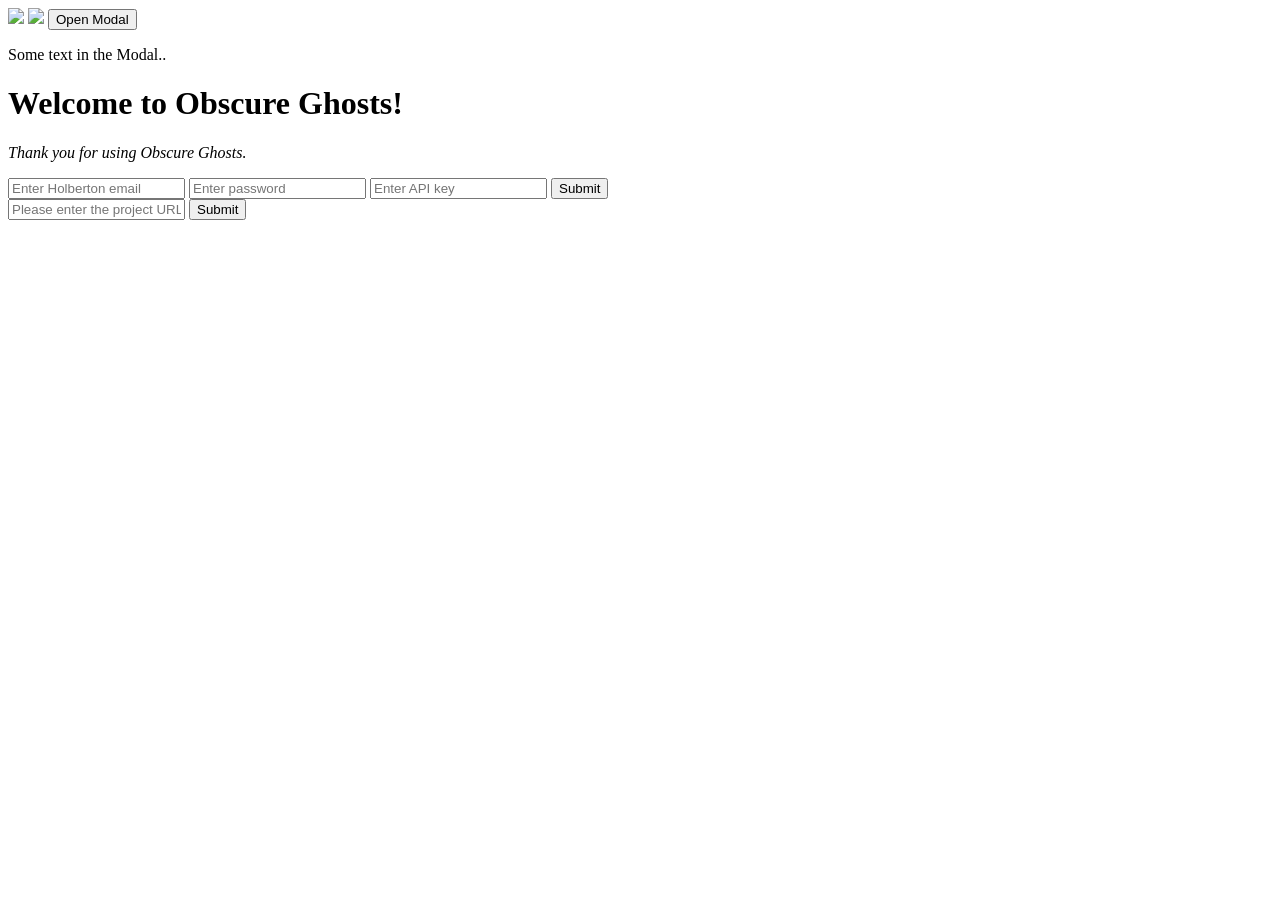
==== templates/index.html @ 326e7772 "Merge branch 'master' of https://www.github.com/maybe-william/obscure_ghosts" ====
<!DOCTYPE html>
<html>
<head>
<title>Welcome to Obscure Ghosts!</title>
<link rel="stylesheet" href="./static/styles/font/stylesheet.css">
<link rel="stylesheet" href="./static/styles/common.css">
<link rel="stylesheet" href="./static/styles/header.css">
<link rel="stylesheet" href="./static/styles/footer.css">
<link rel="stylesheet" href="./static/styles/fades.css">
<script src="https://ajax.googleapis.com/ajax/libs/jquery/3.4.1/jquery.min.js"></script>
<script src="./static/scripts/ghosts.js"></script>
<script src="./static/scripts/modal.js"></script>
</head>
<body>
  <img src="./static/images/deathscreen.png" class="fadeinlose">
  <img src="./static/images/victoryscreen.png" class="fadeinlose">
  <!-- Trigger/Open The Modal -->
  <button id="myBtn">Open Modal</button>

  <!-- The Modal -->
  <div id="myModal" class="modal">

    <!-- Modal content -->
    <div class="modal-content">
      <!-- <span class="close">&times;</span> -->
      <p>Some text in the Modal..</p>
    </div>

  </div>
  <h1>Welcome to Obscure Ghosts!</h1>


  <p><em>Thank you for using Obscure Ghosts.</em></p>

  <input id="email" placeholder="Enter Holberton email">
  <input id="passwd" type="password" placeholder="Enter password">
  <input id="apiKey" placeholder="Enter API key">
  <button id="authSubmit" type="submit">Submit</button>
  <br>
  <input id="projectUrl" placeholder="Please enter the project URL">
  <button id="projectSubmit" type="submit">Submit</button>
  <div id="projectTasks">
  </div>
</body>
</html>
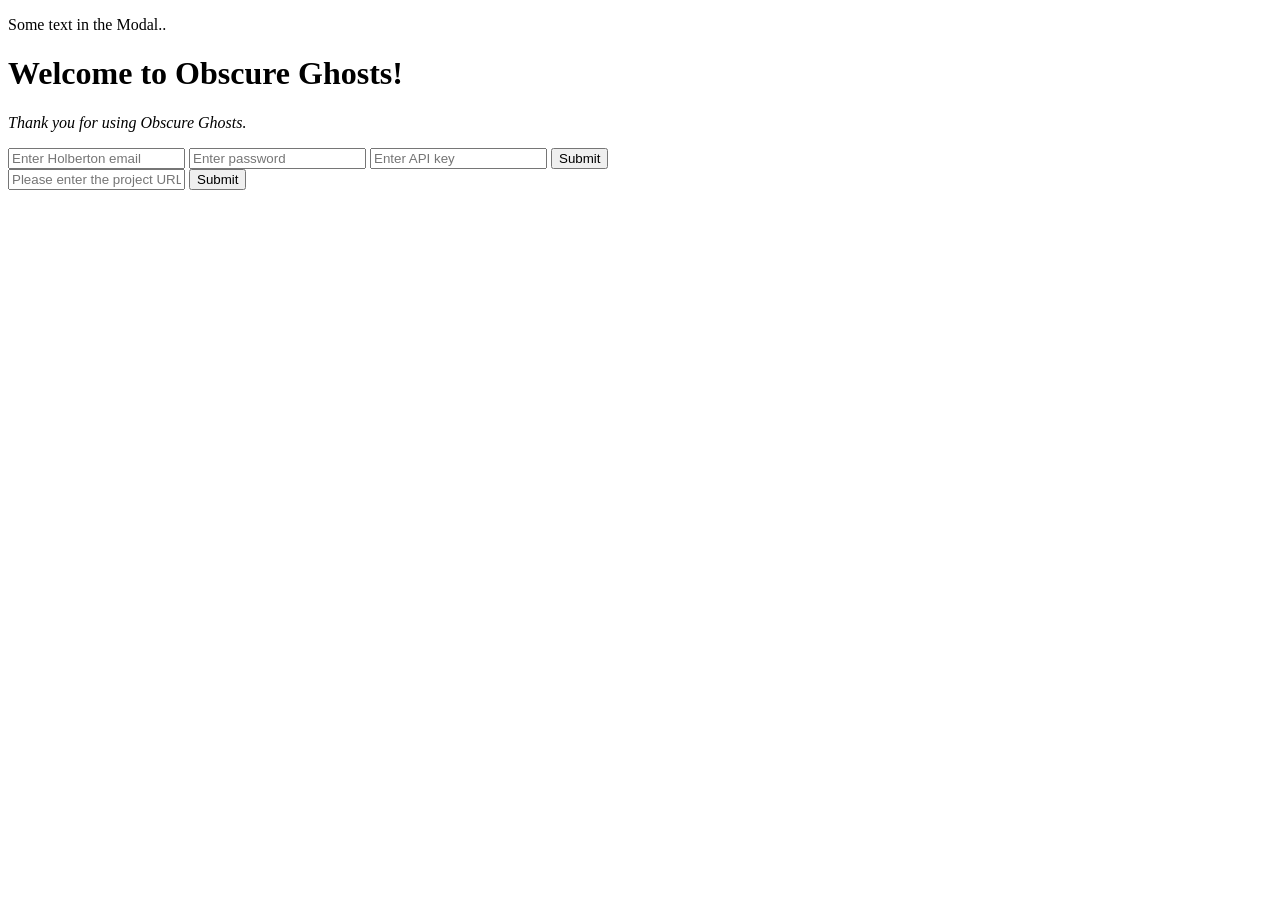
==== commit 5143e8c5: "Comment out close button js." ====
--- a/templates/index.html
+++ b/templates/index.html
@@ -6,16 +6,12 @@
 <link rel="stylesheet" href="./static/styles/common.css">
 <link rel="stylesheet" href="./static/styles/header.css">
 <link rel="stylesheet" href="./static/styles/footer.css">
-<link rel="stylesheet" href="./static/styles/fades.css">
 <script src="https://ajax.googleapis.com/ajax/libs/jquery/3.4.1/jquery.min.js"></script>
 <script src="./static/scripts/ghosts.js"></script>
-<script src="./static/scripts/modal.js"></script>
 </head>
 <body>
-  <img src="./static/images/deathscreen.png" class="fadeinlose">
-  <img src="./static/images/victoryscreen.png" class="fadeinlose">
   <!-- Trigger/Open The Modal -->
-  <button id="myBtn">Open Modal</button>
+  <!-- <button id="myBtn">Open Modal</button> -->
 
   <!-- The Modal -->
   <div id="myModal" class="modal">
@@ -42,4 +38,5 @@
   <div id="projectTasks">
   </div>
 </body>
+<script src="./static/scripts/modal.js"></script>
 </html>
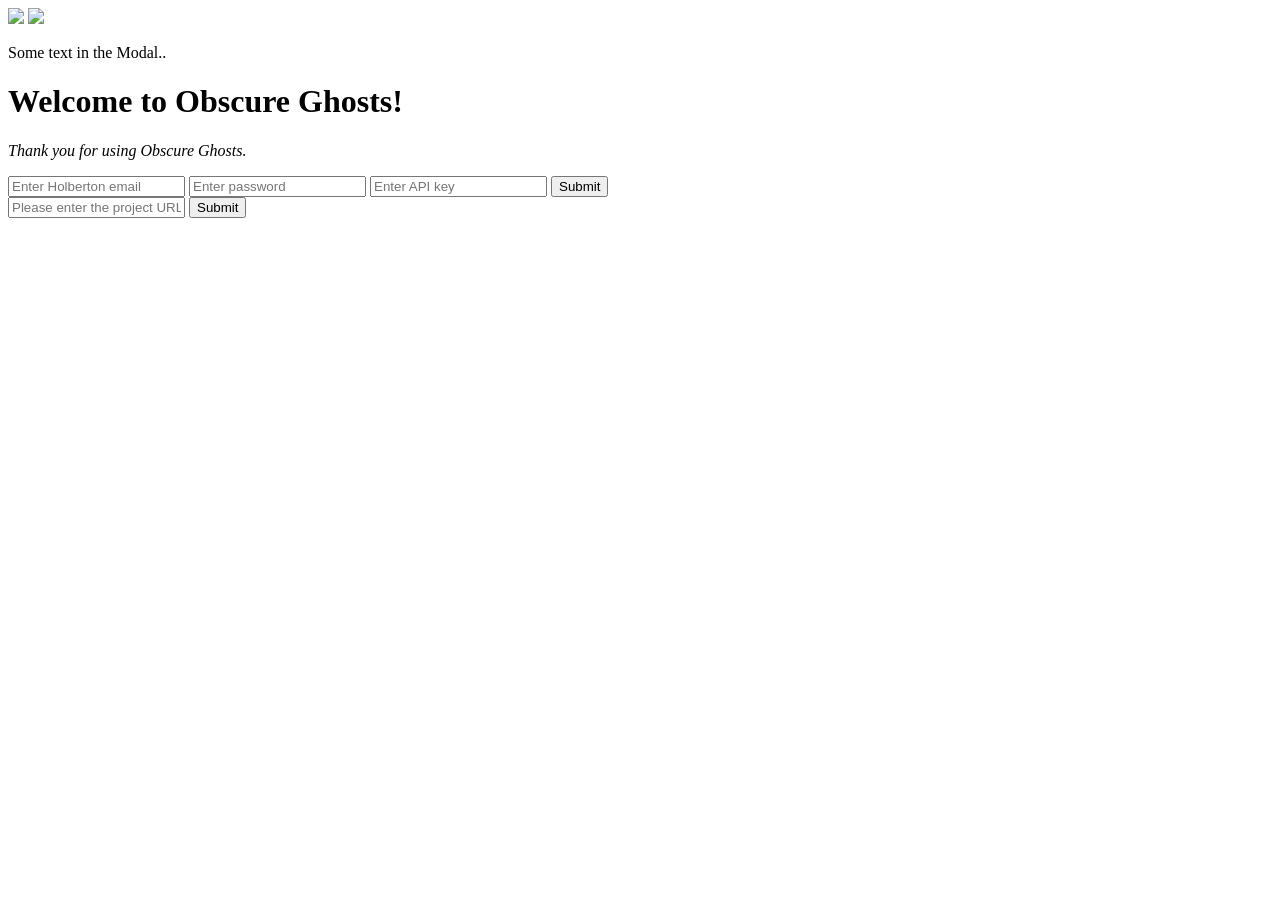
==== commit 67ca55dd: "Merge branch 'master' of https://github.com/maybe-william/obscure_ghosts I pushed when there were ch" ====
--- a/templates/index.html
+++ b/templates/index.html
@@ -6,10 +6,13 @@
 <link rel="stylesheet" href="./static/styles/common.css">
 <link rel="stylesheet" href="./static/styles/header.css">
 <link rel="stylesheet" href="./static/styles/footer.css">
+<link rel="stylesheet" href="./static/styles/fades.css">
 <script src="https://ajax.googleapis.com/ajax/libs/jquery/3.4.1/jquery.min.js"></script>
 <script src="./static/scripts/ghosts.js"></script>
 </head>
 <body>
+  <img src="./static/images/deathscreen.png" class="fadeinlose">
+  <img src="./static/images/victoryscreen.png" class="fadeinlose">
   <!-- Trigger/Open The Modal -->
   <!-- <button id="myBtn">Open Modal</button> -->
 
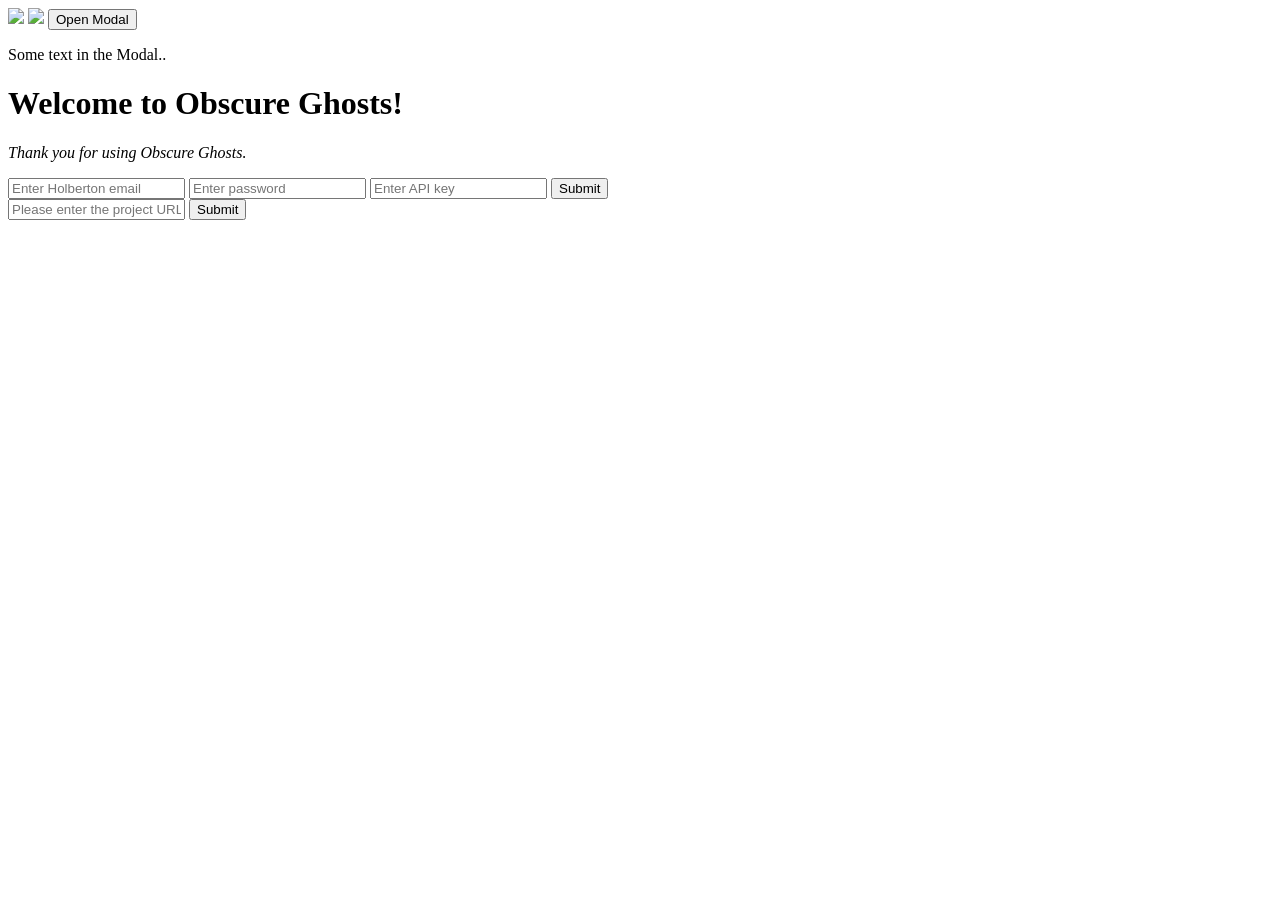
==== commit f4f5afd6: "[FEATURE] Hide victory and loss screens" ====
--- a/templates/index.html
+++ b/templates/index.html
@@ -9,12 +9,13 @@
 <link rel="stylesheet" href="./static/styles/fades.css">
 <script src="https://ajax.googleapis.com/ajax/libs/jquery/3.4.1/jquery.min.js"></script>
 <script src="./static/scripts/ghosts.js"></script>
+<script src="./static/scripts/modal.js"></script>
 </head>
 <body>
-  <img src="./static/images/deathscreen.png" class="fadeinlose">
-  <img src="./static/images/victoryscreen.png" class="fadeinlose">
+  <img src="./static/images/deathscreen.png" id="fadeinlose">
+  <img src="./static/images/victoryscreen.png" id="fadeinwin">
   <!-- Trigger/Open The Modal -->
-  <!-- <button id="myBtn">Open Modal</button> -->
+  <button id="myBtn">Open Modal</button>
 
   <!-- The Modal -->
   <div id="myModal" class="modal">
@@ -41,5 +42,4 @@
   <div id="projectTasks">
   </div>
 </body>
-<script src="./static/scripts/modal.js"></script>
 </html>
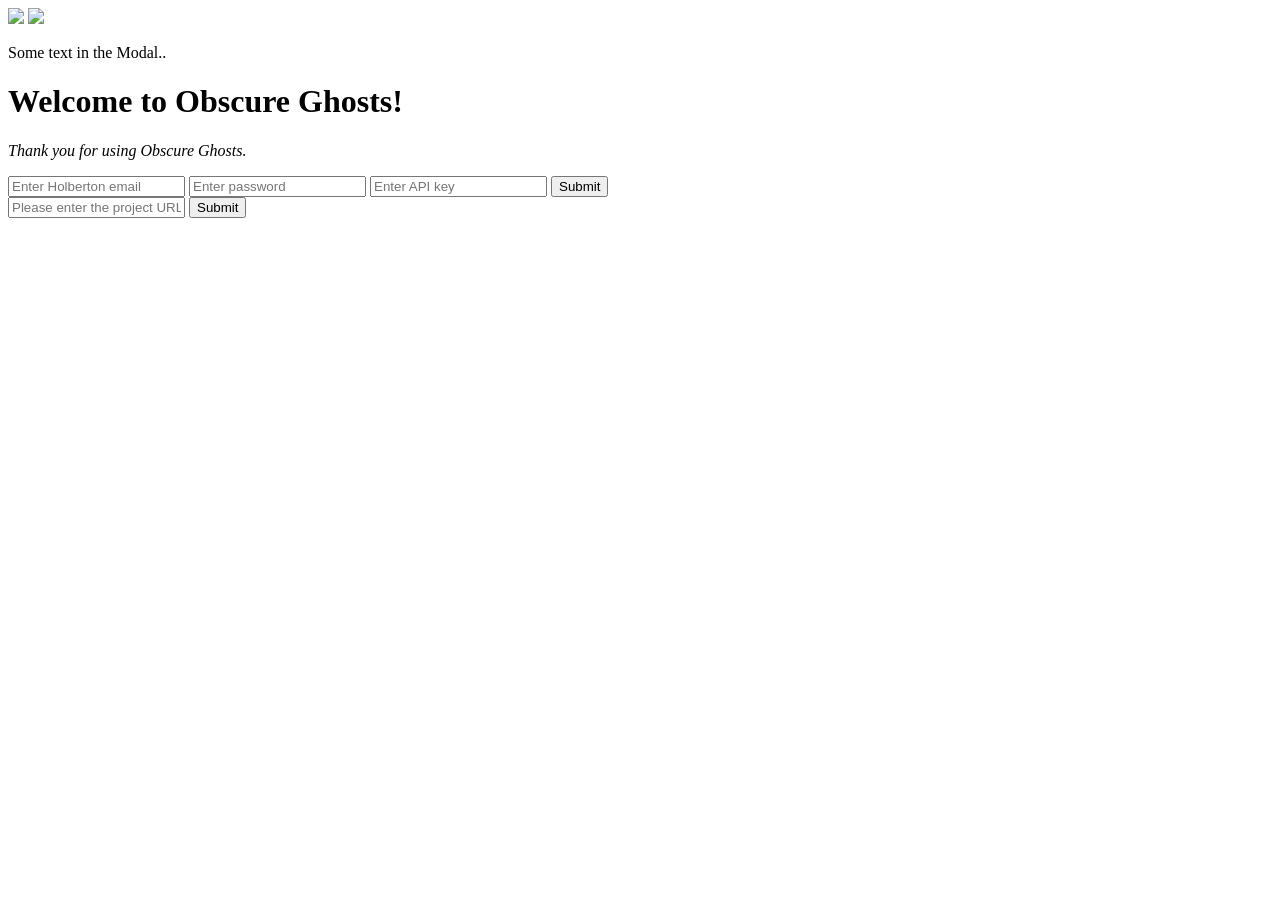
==== commit d5e64279: "Merge branch 'master' of https://www.github.com/maybe-william/obscure_ghosts" ====
--- a/templates/index.html
+++ b/templates/index.html
@@ -9,13 +9,12 @@
 <link rel="stylesheet" href="./static/styles/fades.css">
 <script src="https://ajax.googleapis.com/ajax/libs/jquery/3.4.1/jquery.min.js"></script>
 <script src="./static/scripts/ghosts.js"></script>
-<script src="./static/scripts/modal.js"></script>
 </head>
 <body>
   <img src="./static/images/deathscreen.png" id="fadeinlose">
   <img src="./static/images/victoryscreen.png" id="fadeinwin">
   <!-- Trigger/Open The Modal -->
-  <button id="myBtn">Open Modal</button>
+  <!-- <button id="myBtn">Open Modal</button> -->
 
   <!-- The Modal -->
   <div id="myModal" class="modal">
@@ -42,4 +41,5 @@
   <div id="projectTasks">
   </div>
 </body>
+<script src="./static/scripts/modal.js"></script>
 </html>
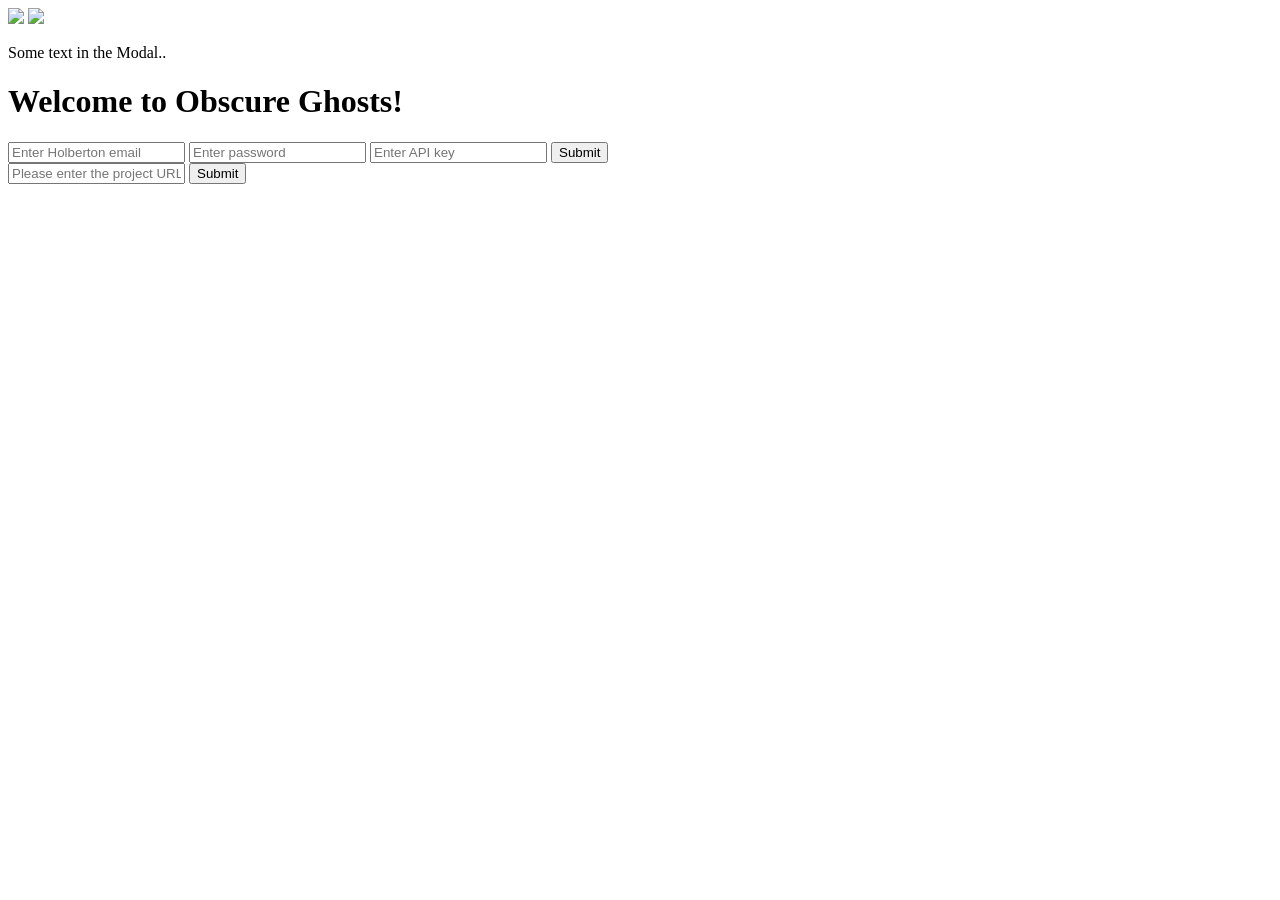
==== commit 9e52d268: "[BUGFIX] Use newer check images" ====
--- a/templates/index.html
+++ b/templates/index.html
@@ -29,7 +29,6 @@
   <h1>Welcome to Obscure Ghosts!</h1>
 
 
-  <p><em>Thank you for using Obscure Ghosts.</em></p>
 
   <input id="email" placeholder="Enter Holberton email">
   <input id="passwd" type="password" placeholder="Enter password">
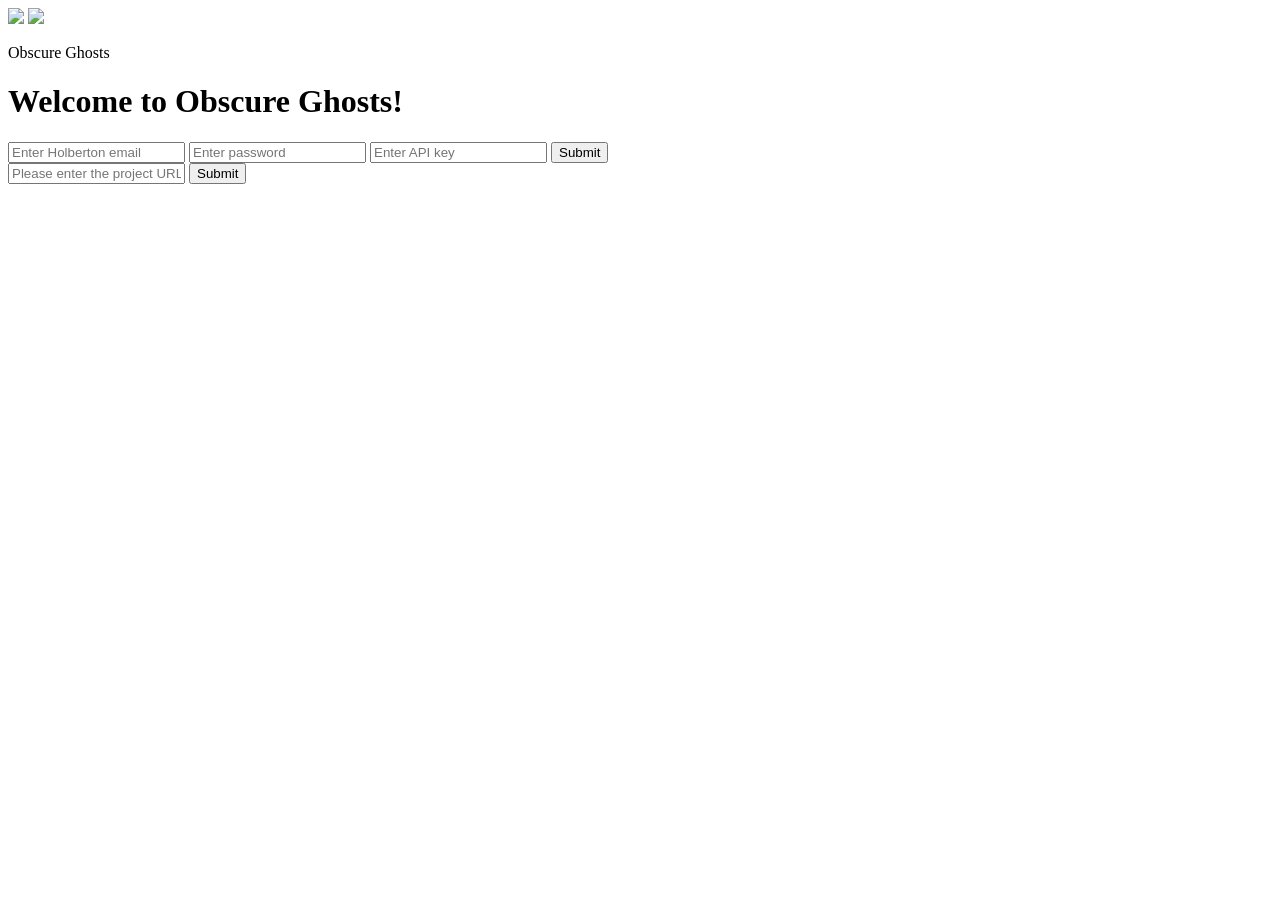
==== commit 84b99e6a: "Add strikethrough to modal text." ====
--- a/templates/index.html
+++ b/templates/index.html
@@ -2,11 +2,12 @@
 <html>
 <head>
 <title>Welcome to Obscure Ghosts!</title>
+<!-- <link rel="stylesheet" href="https://www.w3schools.com/w3css/4/w3.css"> -->
 <link rel="stylesheet" href="./static/styles/font/stylesheet.css">
-<link rel="stylesheet" href="./static/styles/common.css">
 <link rel="stylesheet" href="./static/styles/header.css">
 <link rel="stylesheet" href="./static/styles/footer.css">
 <link rel="stylesheet" href="./static/styles/fades.css">
+<link rel="stylesheet" href="./static/styles/common.css">
 <script src="https://ajax.googleapis.com/ajax/libs/jquery/3.4.1/jquery.min.js"></script>
 <script src="./static/scripts/ghosts.js"></script>
 </head>
@@ -18,16 +19,19 @@
 
   <!-- The Modal -->
   <div id="myModal" class="modal">
-
+    <audio id="opening" autoplay preload="auto">
+      <source src="./static/audio/BareMountain.mp3" type="audio/mpeg">
+	Your browser does not support the audio element.
+    </audio>
+    <!-- <<img src="static/images/greencheck.png"> -->
     <!-- Modal content -->
-    <div class="modal-content">
+    <div class="modal-content w3-animate-opacity">
       <!-- <span class="close">&times;</span> -->
-      <p>Some text in the Modal..</p>
+      <p class="strikeout">Obscure Ghosts</p>
     </div>
 
   </div>
   <h1>Welcome to Obscure Ghosts!</h1>
-
 
 
   <input id="email" placeholder="Enter Holberton email">
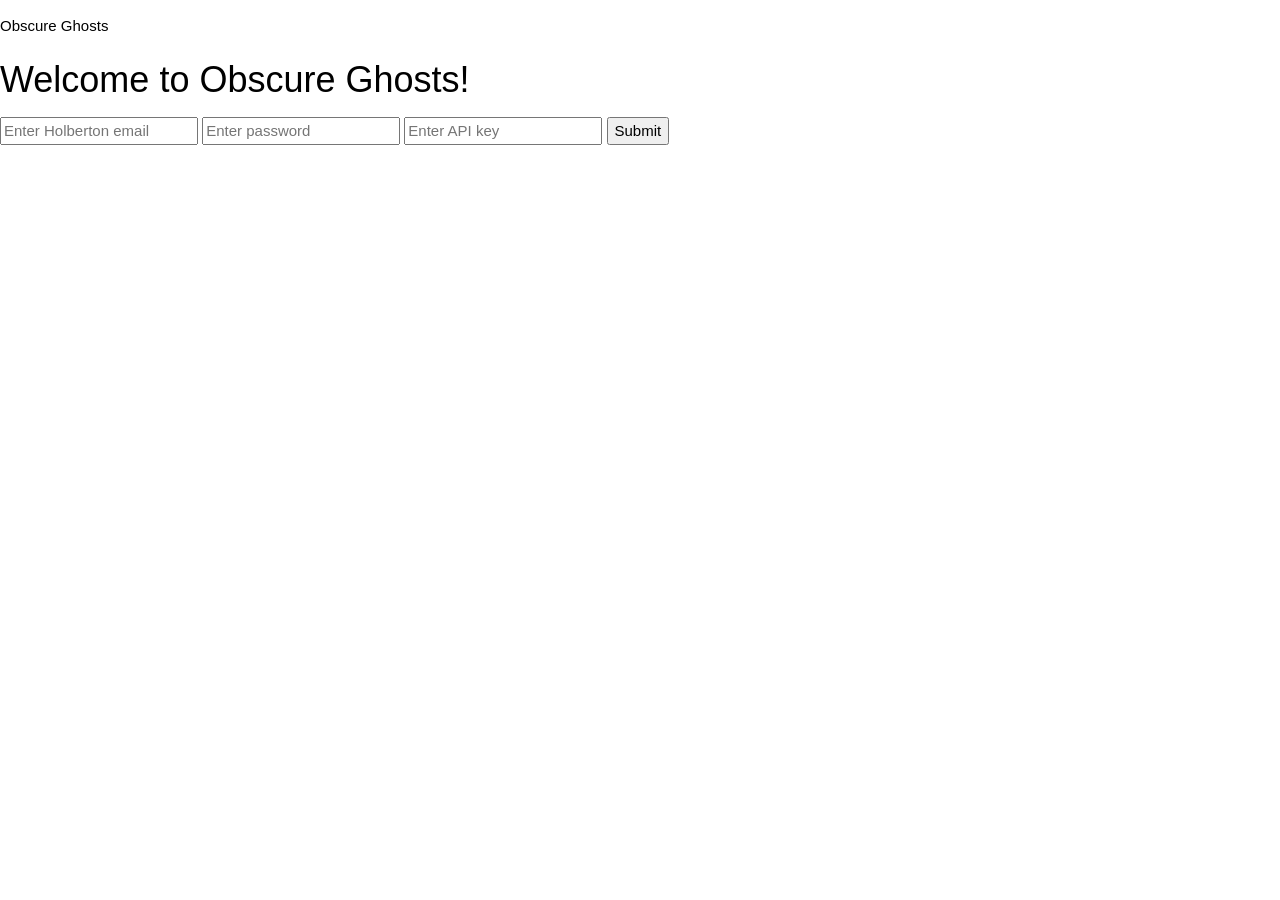
==== commit 18e162de: "[FINAL] Polish product" ====
--- a/templates/index.html
+++ b/templates/index.html
@@ -2,7 +2,7 @@
 <html>
 <head>
 <title>Welcome to Obscure Ghosts!</title>
-<!-- <link rel="stylesheet" href="https://www.w3schools.com/w3css/4/w3.css"> -->
+<link rel="stylesheet" href="https://www.w3schools.com/w3css/4/w3.css">
 <link rel="stylesheet" href="./static/styles/font/stylesheet.css">
 <link rel="stylesheet" href="./static/styles/header.css">
 <link rel="stylesheet" href="./static/styles/footer.css">
@@ -12,8 +12,8 @@
 <script src="./static/scripts/ghosts.js"></script>
 </head>
 <body>
-  <img src="./static/images/deathscreen.png" id="fadeinlose">
-  <img src="./static/images/victoryscreen.png" id="fadeinwin">
+  <img src="./static/images/deathscreen.png" id="fadeinlose" style="display: none">
+  <img src="./static/images/victoryscreen.png" id="fadeinwin" style="display: none">
   <!-- Trigger/Open The Modal -->
   <!-- <button id="myBtn">Open Modal</button> -->
 
@@ -25,7 +25,7 @@
     </audio>
     <!-- <<img src="static/images/greencheck.png"> -->
     <!-- Modal content -->
-    <div class="modal-content w3-animate-opacity">
+    <div class="modal-content w3-animate-fading">
       <!-- <span class="close">&times;</span> -->
       <p class="strikeout">Obscure Ghosts</p>
     </div>
@@ -39,8 +39,8 @@
   <input id="apiKey" placeholder="Enter API key">
   <button id="authSubmit" type="submit">Submit</button>
   <br>
-  <input id="projectUrl" placeholder="Please enter the project URL">
-  <button id="projectSubmit" type="submit">Submit</button>
+  <input id="projectUrl" placeholder="Please enter the project URL" style="display: none">
+  <button id="projectSubmit" type="submit" style="display: none">Submit</button>
   <div id="projectTasks">
   </div>
 </body>
